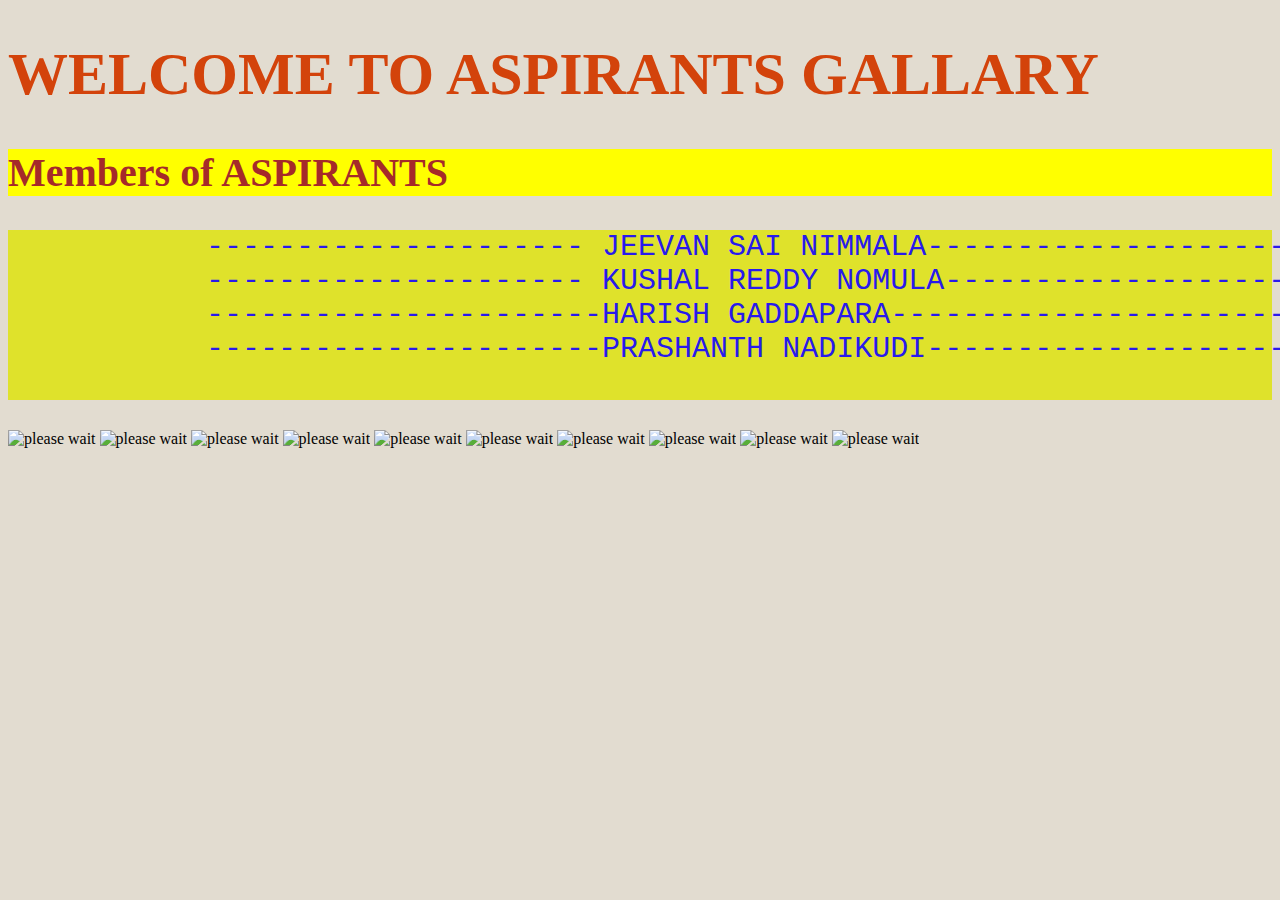
==== gallary.html @ 5dea37e5 "Add files via upload" ====
<!DOCTYPE html>
<html>
    <head>
        <title > ASPIRANTS </title>
        <link rel="icon" href="https://image.shutterstock.com/image-vector/js-j-s-letter-logo-260nw-1630593262.jpg"/>
    </head>
    <body style="background-color: rgb(226, 220, 208);">
        <h1 style="color:rgb(211, 67, 11); font-size: 60px; border: rgb(165, 42, 149);"> WELCOME TO ASPIRANTS GALLARY </h1>
        <h2 style="color:brown;font-size: 40px; background-color: yellow; box-sizing: 34px; "> Members of ASPIRANTS </h2>
        <div style="background-color: rgb(223, 226, 43);">
        <Pre style="color:rgb(40, 26, 236); font-size: 30px;"400px">
           --------------------- JEEVAN SAI NIMMALA---------------------
           --------------------- KUSHAL REDDY NOMULA--------------------
           ----------------------HARISH GADDAPARA-----------------------
           ----------------------PRASHANTH NADIKUDI---------------------
        </Pre>
        </div>
         
        <img src="./images/image1.jpg"  width="400px" background-color:yellow; alt="please wait"/>
        <img src="./images/image2.jpg"  width="400px" alt="please wait"/>
        <img src="./images/image3.jpg"  width="400px" alt="please wait"/>
        <img src="./images/image4.jpeg"  width="400px" alt="please wait"/>
        <img src="./images/image5.jpeg"  width="400px" alt="please wait"/>
        <img src="./images/image6.jpeg"  width="400px" alt="please wait"/>
        <img src="./images/image7.jpeg"  width="400px" alt="please wait"/>
        <img src="./images/image8.jpeg"  width="400px" alt="please wait"/>
        <img src="./images/image9.jpeg"  width="400px" alt="please wait"/>
        <img src="./images/image10.jpeg"  width="400px" alt="please wait"/>

       

       
    </body>
</html>
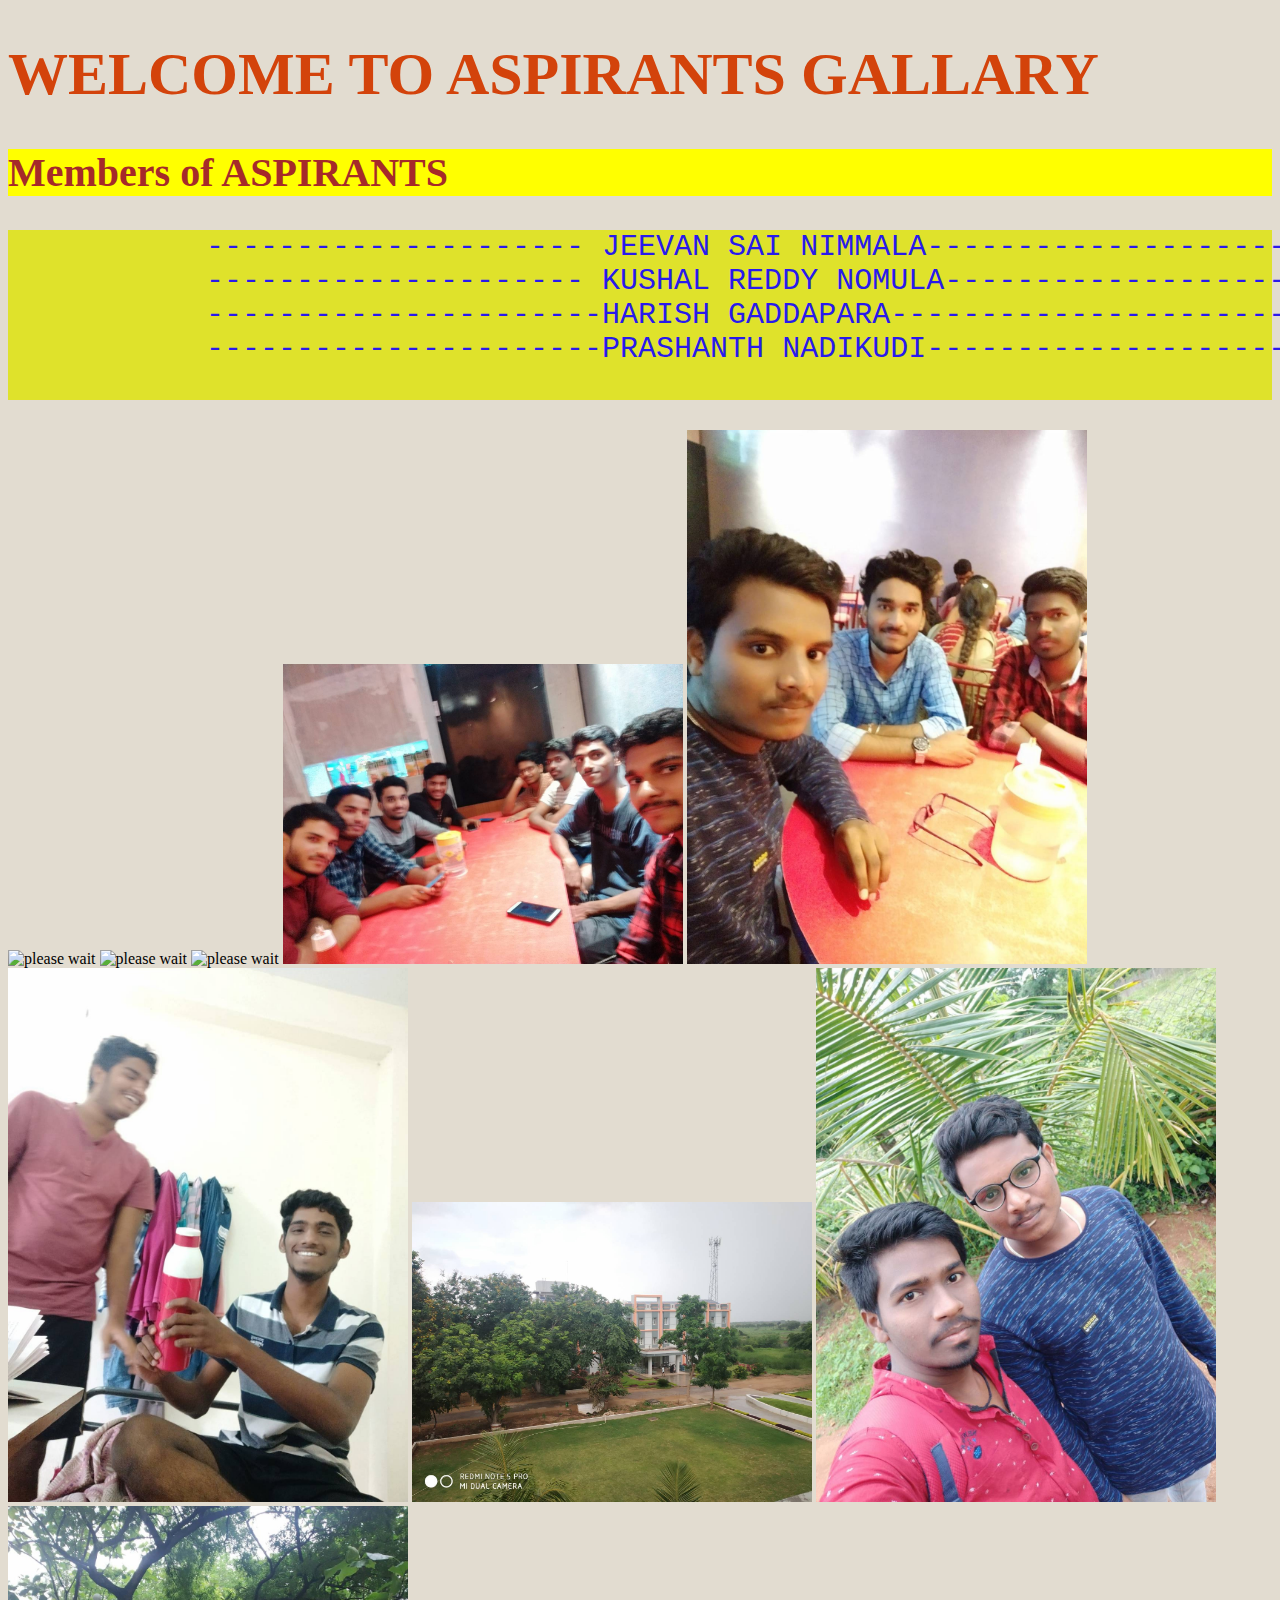
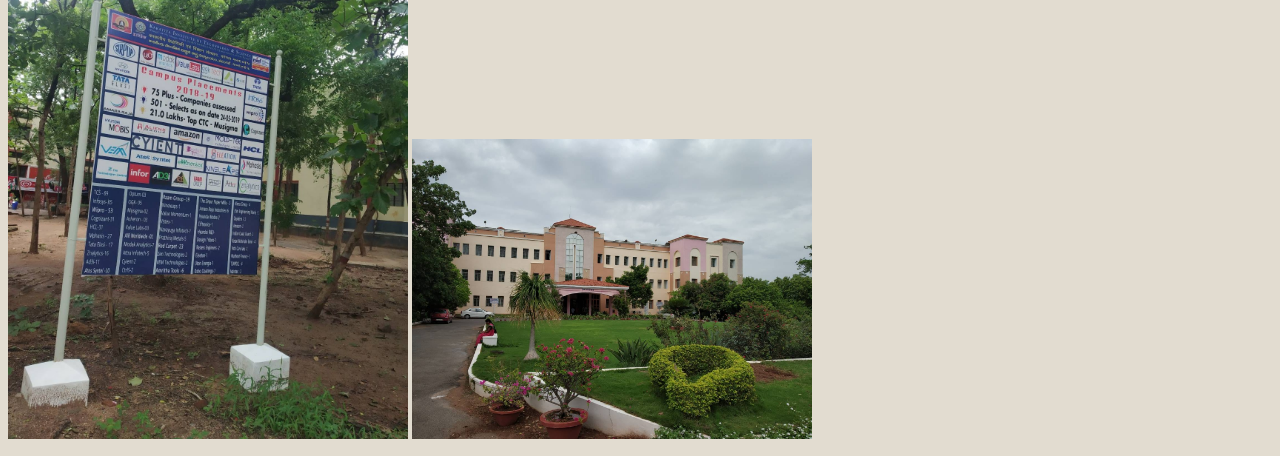
==== commit 0e62854e: "Update gallary.html" ====
--- a/gallary.html
+++ b/gallary.html
@@ -16,19 +16,19 @@
         </Pre>
         </div>
          
-        <img src="./images/image1.jpg"  width="400px" background-color:yellow; alt="please wait"/>
-        <img src="./images/image2.jpg"  width="400px" alt="please wait"/>
-        <img src="./images/image3.jpg"  width="400px" alt="please wait"/>
-        <img src="./images/image4.jpeg"  width="400px" alt="please wait"/>
-        <img src="./images/image5.jpeg"  width="400px" alt="please wait"/>
-        <img src="./images/image6.jpeg"  width="400px" alt="please wait"/>
-        <img src="./images/image7.jpeg"  width="400px" alt="please wait"/>
-        <img src="./images/image8.jpeg"  width="400px" alt="please wait"/>
-        <img src="./images/image9.jpeg"  width="400px" alt="please wait"/>
-        <img src="./images/image10.jpeg"  width="400px" alt="please wait"/>
+        <img src="./image1.jpg"  width="400px" background-color:yellow; alt="please wait"/>
+        <img src="./image2.jpg"  width="400px" alt="please wait"/>
+        <img src="./image3.jpg"  width="400px" alt="please wait"/>
+        <img src="./image4.jpeg"  width="400px" alt="please wait"/>
+        <img src="./image5.jpeg"  width="400px" alt="please wait"/>
+        <img src="./image6.jpeg"  width="400px" alt="please wait"/>
+        <img src="./image7.jpeg"  width="400px" alt="please wait"/>
+        <img src="./image8.jpeg"  width="400px" alt="please wait"/>
+        <img src="./image9.jpeg"  width="400px" alt="please wait"/>
+        <img src="./image10.jpeg"  width="400px" alt="please wait"/>
 
        
 
        
     </body>
-</html>+</html>
